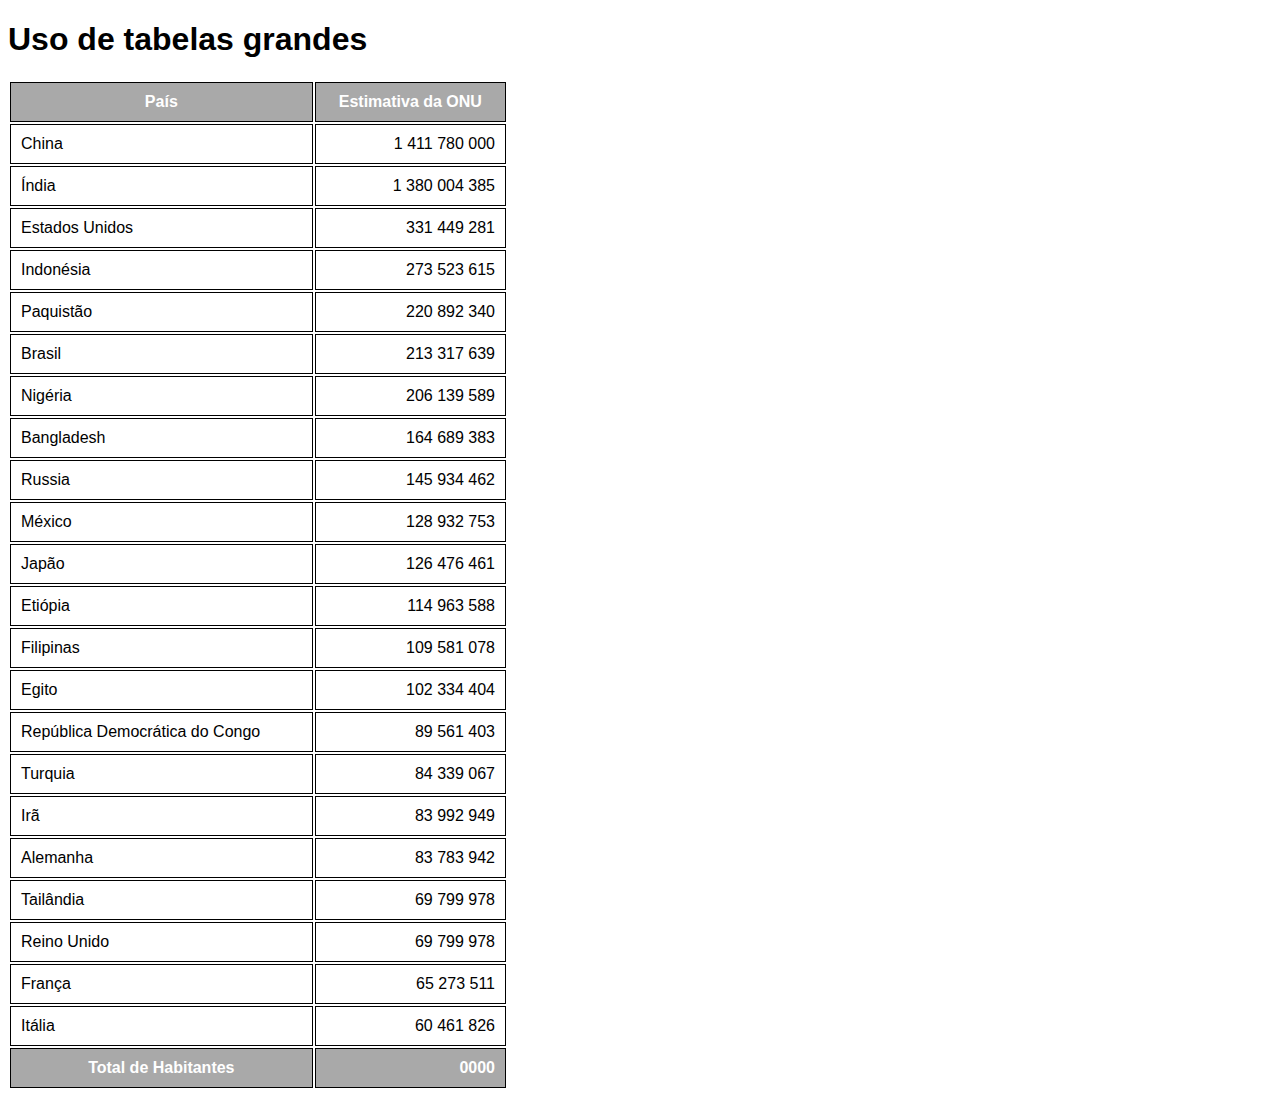
==== exercicio/ex023/tabela002.html @ 4e2f87df "tabelas" ====
<!DOCTYPE html>
<html lang="pt-br">
<head>
    <meta charset="UTF-8">
    <meta http-equiv="X-UA-Compatible" content="IE=edge">
    <meta name="viewport" content="width=device-width, initial-scale=1.0">
    <title>Tabela</title>
    <style>
        body {
            font-family: Arial, Helvetica, sans-serif;
        }

        table {
            width: 500px;
        }

        td, th {
            border: 1px solid black;
            padding: 10px;
        }

        thead {
            background-color: darkgrey;
            color: white;
        }

        tfoot {
            background-color: darkgrey;
            color: white;
        }

        td.num {
            text-align: right;
        }

    </style>
</head>
<body>
    <h1>Uso de tabelas grandes</h1>
    <!--
        ANATOMIA PARA TABELAS GRANDES
        TABLE
            THEAD
                TR, TD, TH
            TBODY
                TR, TD, TH
            TFOOT
                TR, TD, TH
    -->
    <Table>
        <THead>
            <tr>
                <th>País</th>
                <th>Estimativa da ONU</th>
            </tr>
        </THead>
        <Tbody>
             <tr>
                <td>China</td>
                <td
                class="num">1 411 780 000</td>
             </tr>
             <tr>
                <td>Índia</td>
                <td class="num">1 380 004 385</td>
             </tr>
             <tr>
                <td>Estados Unidos</td>
                <td class="num">331 449 281</td>
             </tr>
             <tr>
                <td>Indonésia</td>
                <td class="num">273 523 615</td>
             </tr>
             <tr>
                <td>Paquistão</td>
                <td class="num">220 892 340</td>
             </tr>
             <tr>
                <td>Brasil</td>
                <td class="num">213 317 639</td>
             </tr>
             <tr>
                <td>Nigéria</td>
                <td class="num">206 139 589</td>
             </tr>
             <tr>
                <td>Bangladesh</td>
                <td class="num">164 689 383</td>
             </tr>
             <tr>
                <td>Russia</td>
                <td class="num">145 934 462	</td>
             </tr> 
             <tr>
                <td>México</td>
                <td class="num">128 932 753</td>
             </tr>
             <tr>
                <td>Japão</td>
                <td class="num">126 476 461</td>
             </tr> 
             
             <tr>
                <td>Etiópia</td>
                <td class="num">114 963 588</td>
             </tr>
             <tr>
                <td>Filipinas</td>
                <td class="num">109 581 078</td>
             </tr>
             <tr>
                <td>Egito</td>
                <td class="num">102 334 404</td>
             </tr>
             <tr>
                <td>República 
                    Democrática do Congo
                </td>
                <td class="num">89 561 403</td>
             </tr>
             <tr>
                <td>Turquia</td>
                <td class="num">84 339 067</td>
             </tr>
             <tr>
                <td>Irã</td>
                <td class="num">83 992 949</td>
             </tr>
             <tr>
                <td>Alemanha</td>
                <td class="num">83 783 942</td>
             </tr>
             <tr>
                <td>Tailândia</td>
                <td class="num">69 799 978</td>
             </tr>
             <tr>
                <td>Reino Unido</td>
                <td class="num">69 799 978</td>
             </tr>
             <tr>
                <td>França</td>
                <td class="num">65 273 511</td>
             </tr>
             <tr>
                <td>Itália</td>
                <td class="num">60 461 826</td>
             </tr>           
        </Tbody>
        <Tfoot>
            <tr>
                <th>Total de Habitantes</th>
                <td class="num"><strong>0000</strong></td>
            </tr>
        </Tfoot>
    </Table>
</body>
</html>
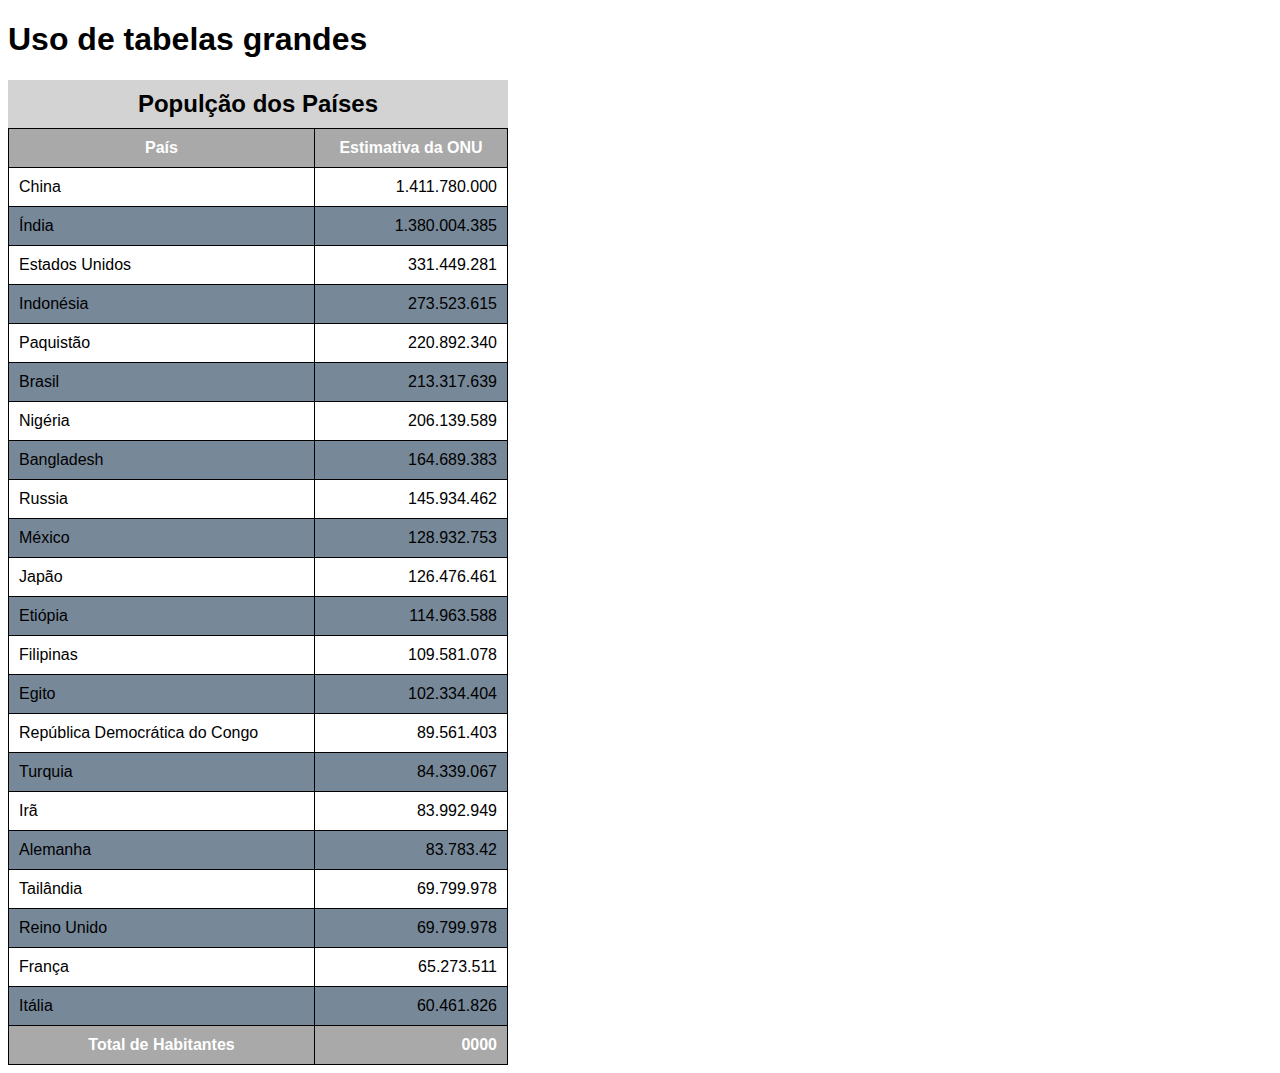
==== commit 28ee272d: "atualização da tabela" ====
--- a/exercicio/ex023/tabela002.html
+++ b/exercicio/ex023/tabela002.html
@@ -12,6 +12,8 @@
 
         table {
             width: 500px;
+            border-collapse: collapse;
+            position: relative;
         }
 
         td, th {
@@ -29,8 +31,25 @@
             color: white;
         }
 
+        thead > tr > th {
+            position: sticky;
+            top: -1px;
+            background-color: darkgrey;
+        }
+
         td.num {
             text-align: right;
+        }
+
+        caption {              
+         font-size: 1.5em;
+         font-weight: bold;
+         padding: 10px;
+         background-color: lightgrey;
+        }
+
+        tbody > tr:nth-child(2n) {
+         background-color: lightslategray;
         }
 
     </style>
@@ -48,6 +67,7 @@
                 TR, TD, TH
     -->
     <Table>
+      <caption>Populção dos Países</caption>
         <THead>
             <tr>
                 <th>País</th>
@@ -58,94 +78,94 @@
              <tr>
                 <td>China</td>
                 <td
-                class="num">1 411 780 000</td>
+                class="num">1.411.780.000</td>
              </tr>
              <tr>
                 <td>Índia</td>
-                <td class="num">1 380 004 385</td>
+                <td class="num">1.380.004.385</td>
              </tr>
              <tr>
                 <td>Estados Unidos</td>
-                <td class="num">331 449 281</td>
+                <td class="num">331.449.281</td>
              </tr>
              <tr>
                 <td>Indonésia</td>
-                <td class="num">273 523 615</td>
+                <td class="num">273.523.615</td>
              </tr>
              <tr>
                 <td>Paquistão</td>
-                <td class="num">220 892 340</td>
+                <td class="num">220.892.340</td>
              </tr>
              <tr>
                 <td>Brasil</td>
-                <td class="num">213 317 639</td>
+                <td class="num">213.317.639</td>
              </tr>
              <tr>
                 <td>Nigéria</td>
-                <td class="num">206 139 589</td>
+                <td class="num">206.139.589</td>
              </tr>
              <tr>
                 <td>Bangladesh</td>
-                <td class="num">164 689 383</td>
+                <td class="num">164.689.383</td>
              </tr>
              <tr>
                 <td>Russia</td>
-                <td class="num">145 934 462	</td>
+                <td class="num">145.934.462	</td>
              </tr> 
              <tr>
                 <td>México</td>
-                <td class="num">128 932 753</td>
+                <td class="num">128.932.753</td>
              </tr>
              <tr>
                 <td>Japão</td>
-                <td class="num">126 476 461</td>
+                <td class="num">126.476.461</td>
              </tr> 
              
              <tr>
                 <td>Etiópia</td>
-                <td class="num">114 963 588</td>
+                <td class="num">114.963.588</td>
              </tr>
              <tr>
                 <td>Filipinas</td>
-                <td class="num">109 581 078</td>
+                <td class="num">109.581.078</td>
              </tr>
              <tr>
                 <td>Egito</td>
-                <td class="num">102 334 404</td>
+                <td class="num">102.334.404</td>
              </tr>
              <tr>
                 <td>República 
                     Democrática do Congo
                 </td>
-                <td class="num">89 561 403</td>
+                <td class="num">89.561.403</td>
              </tr>
              <tr>
                 <td>Turquia</td>
-                <td class="num">84 339 067</td>
+                <td class="num">84.339.067</td>
              </tr>
              <tr>
                 <td>Irã</td>
-                <td class="num">83 992 949</td>
+                <td class="num">83.992.949</td>
              </tr>
              <tr>
                 <td>Alemanha</td>
-                <td class="num">83 783 942</td>
+                <td class="num">83.783.42</td>
              </tr>
              <tr>
                 <td>Tailândia</td>
-                <td class="num">69 799 978</td>
+                <td class="num">69.799.978</td>
              </tr>
              <tr>
                 <td>Reino Unido</td>
-                <td class="num">69 799 978</td>
+                <td class="num">69.799.978</td>
              </tr>
              <tr>
                 <td>França</td>
-                <td class="num">65 273 511</td>
+                <td class="num">65.273.511</td>
              </tr>
              <tr>
                 <td>Itália</td>
-                <td class="num">60 461 826</td>
+                <td class="num">60.461.826</td>
              </tr>           
         </Tbody>
         <Tfoot>
